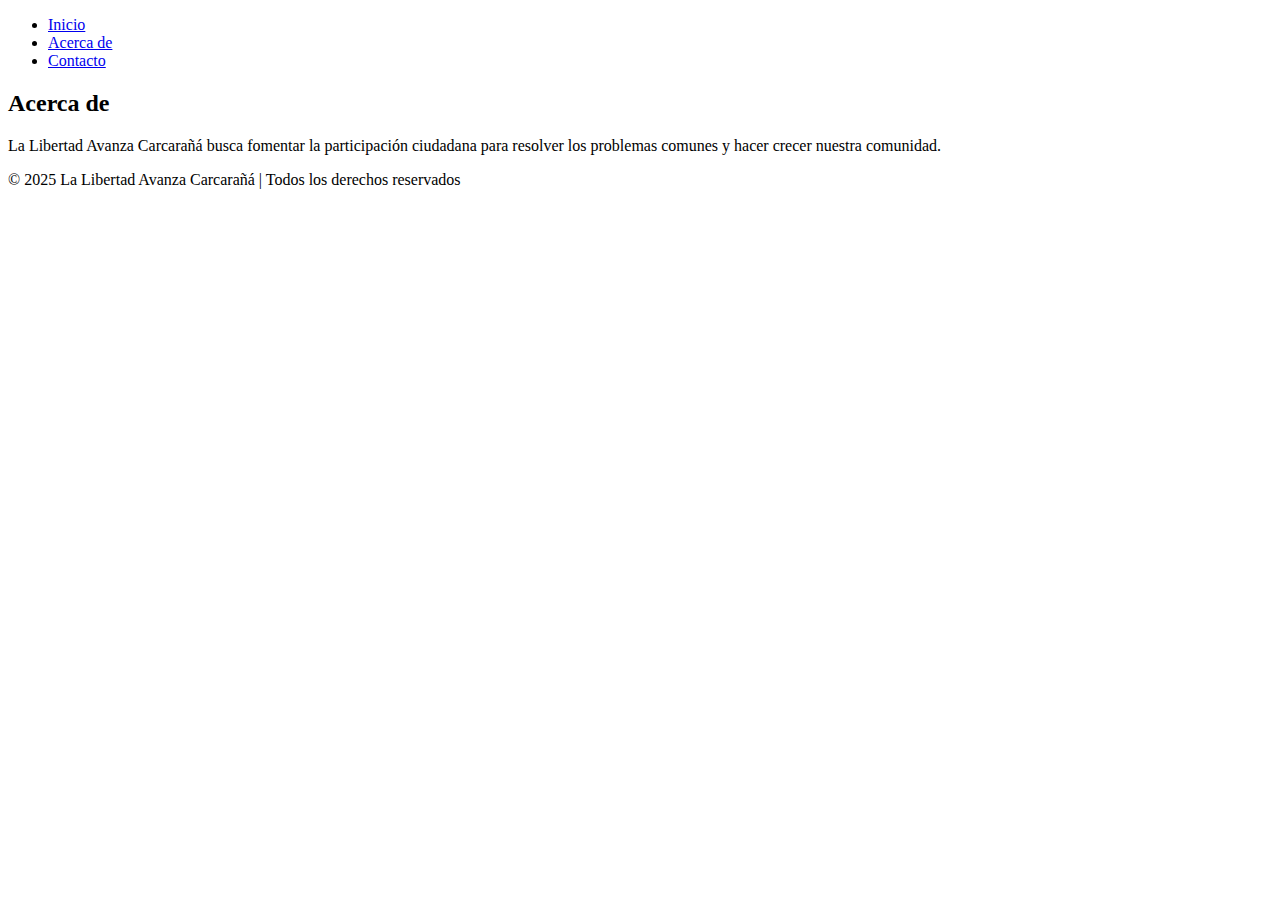
==== acerca.html @ 08d2d50c "Update acerca.html" ====
<!DOCTYPE html>
<html lang="es">
<head>
    <meta charset="UTF-8">
    <meta name="viewport" content="width=device-width, initial-scale=1.0">
    <title>Acerca de | La Libertad Avanza Carcarañá</title>
    <link rel="stylesheet" href="estilos.css">
</head>
<body>
    <!-- Header -->
    <header>
        <nav>
            <ul>
                <li><a href="index.html">Inicio</a></li>
                <li><a href="acerca.html">Acerca de</a></li>
                <li><a href="contacto.html">Contacto</a></li>
            </ul>
        </nav>
    </header>

    <!-- Sección Acerca de -->
    <section id="acerca-de" class="section">
        <h2>Acerca de</h2>
<p>La Libertad Avanza Carcarañá busca fomentar la participación ciudadana para resolver los problemas comunes y hacer crecer nuestra comunidad.</p>
    </section>

    <!-- Footer -->
    <footer>
        <p>&copy; 2025 La Libertad Avanza Carcarañá | Todos los derechos reservados</p>
    </footer>
</body>
</html>
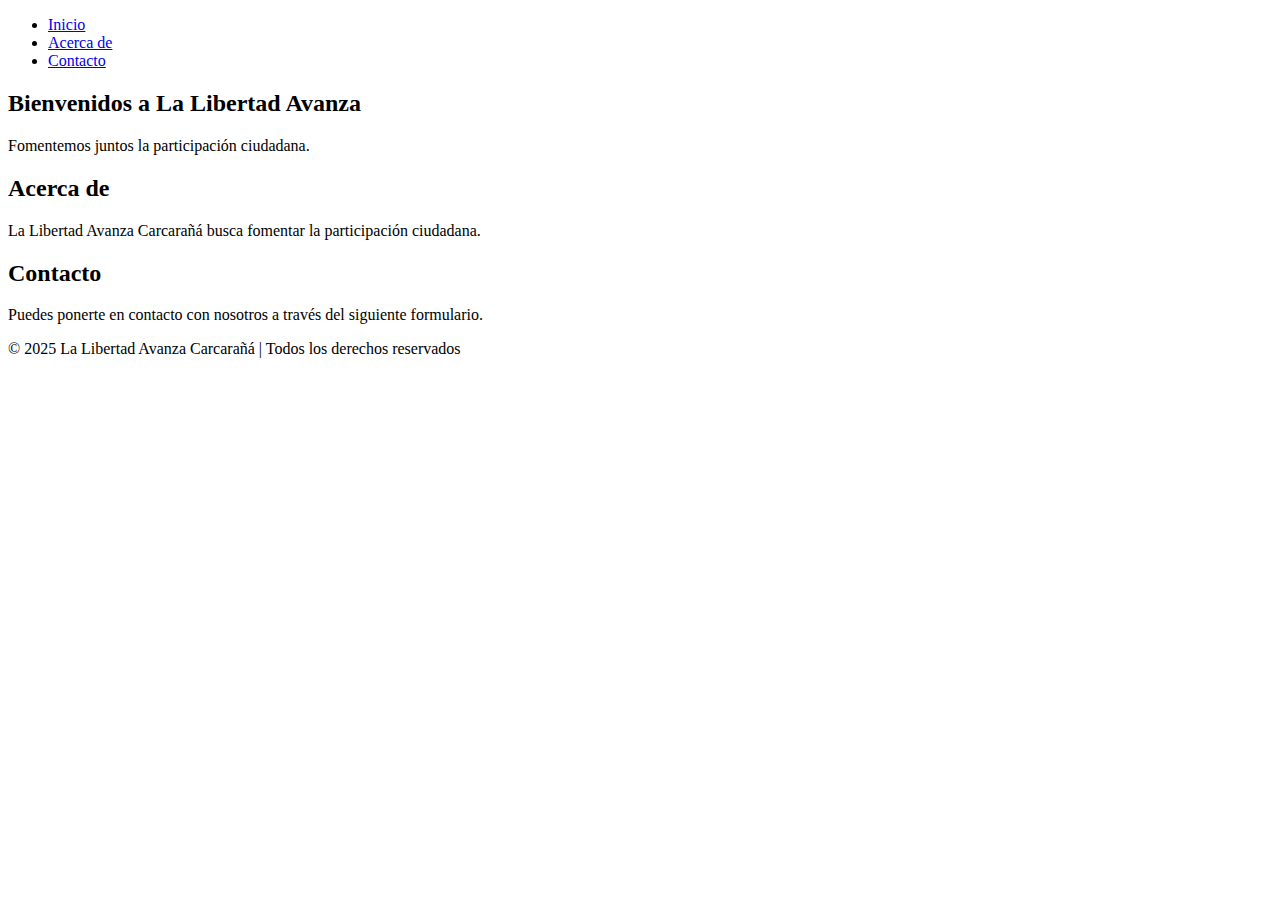
==== commit 7afa7653: "Update acerca.html" ====
--- a/acerca.html
+++ b/acerca.html
@@ -3,7 +3,7 @@
 <head>
     <meta charset="UTF-8">
     <meta name="viewport" content="width=device-width, initial-scale=1.0">
-    <title>Acerca de | La Libertad Avanza Carcarañá</title>
+    <title>La Libertad Avanza Carcarañá</title>
     <link rel="stylesheet" href="estilos.css">
 </head>
 <body>
@@ -18,10 +18,22 @@
         </nav>
     </header>
 
+    <!-- Sección Inicio -->
+    <section id="inicio">
+        <h2>Bienvenidos a La Libertad Avanza</h2>
+        <p>Fomentemos juntos la participación ciudadana.</p>
+    </section>
+
     <!-- Sección Acerca de -->
-    <section id="acerca-de" class="section">
+    <section id="acerca-de">
         <h2>Acerca de</h2>
-<p>La Libertad Avanza Carcarañá busca fomentar la participación ciudadana para resolver los problemas comunes y hacer crecer nuestra comunidad.</p>
+        <p>La Libertad Avanza Carcarañá busca fomentar la participación ciudadana.</p>
+    </section>
+
+    <!-- Sección Contacto -->
+    <section id="contacto">
+        <h2>Contacto</h2>
+        <p>Puedes ponerte en contacto con nosotros a través del siguiente formulario.</p>
     </section>
 
     <!-- Footer -->
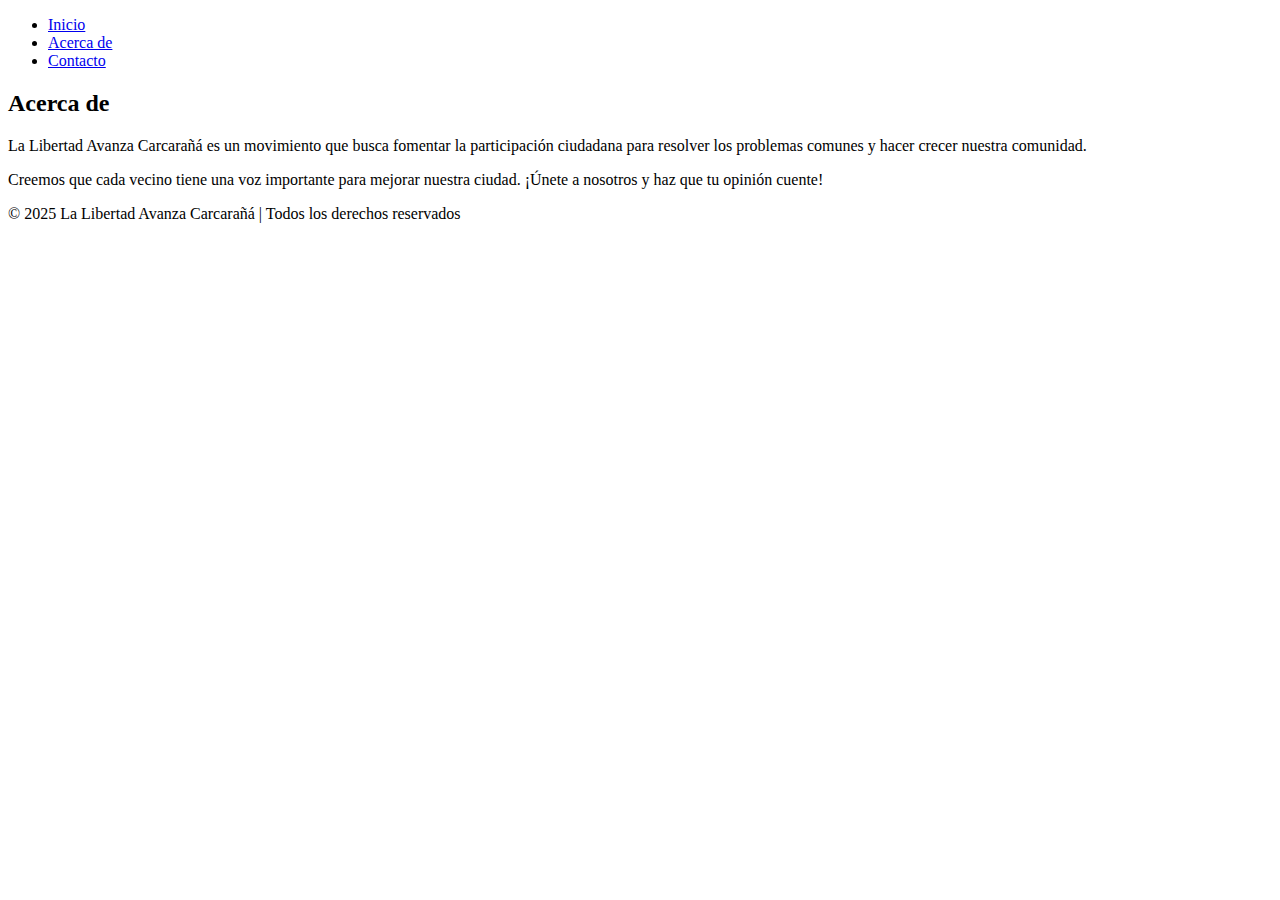
==== commit 65f8072b: "Update acerca.html" ====
--- a/acerca.html
+++ b/acerca.html
@@ -3,7 +3,7 @@
 <head>
     <meta charset="UTF-8">
     <meta name="viewport" content="width=device-width, initial-scale=1.0">
-    <title>La Libertad Avanza Carcarañá</title>
+    <title>Acerca de | La Libertad Avanza Carcarañá</title>
     <link rel="stylesheet" href="estilos.css">
 </head>
 <body>
@@ -18,22 +18,11 @@
         </nav>
     </header>
 
-    <!-- Sección Inicio -->
-    <section id="inicio">
-        <h2>Bienvenidos a La Libertad Avanza</h2>
-        <p>Fomentemos juntos la participación ciudadana.</p>
-    </section>
-
     <!-- Sección Acerca de -->
-    <section id="acerca-de">
+    <section id="acerca-de" class="section">
         <h2>Acerca de</h2>
-        <p>La Libertad Avanza Carcarañá busca fomentar la participación ciudadana.</p>
-    </section>
-
-    <!-- Sección Contacto -->
-    <section id="contacto">
-        <h2>Contacto</h2>
-        <p>Puedes ponerte en contacto con nosotros a través del siguiente formulario.</p>
+        <p>La Libertad Avanza Carcarañá es un movimiento que busca fomentar la participación ciudadana para resolver los problemas comunes y hacer crecer nuestra comunidad.</p>
+        <p>Creemos que cada vecino tiene una voz importante para mejorar nuestra ciudad. ¡Únete a nosotros y haz que tu opinión cuente!</p>
     </section>
 
     <!-- Footer -->
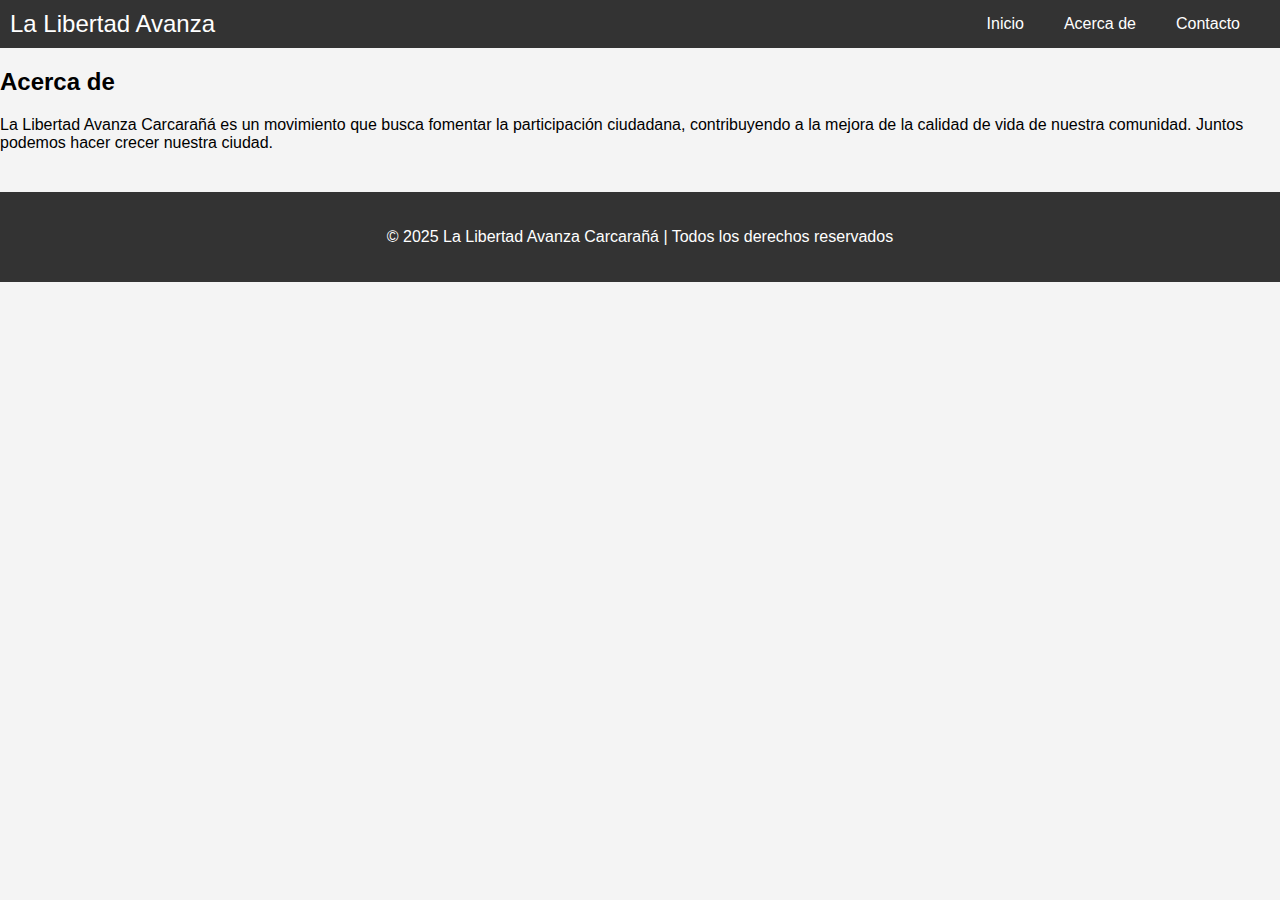
==== commit a4b18233: "Update acerca.html" ====
--- a/acerca.html
+++ b/acerca.html
@@ -3,31 +3,40 @@
 <head>
     <meta charset="UTF-8">
     <meta name="viewport" content="width=device-width, initial-scale=1.0">
+    <meta name="description" content="Acerca de La Libertad Avanza Carcarañá">
+    <meta name="keywords" content="Libertad Avanza, Carcarañá, Participación Ciudadana">
     <title>Acerca de | La Libertad Avanza Carcarañá</title>
-    <link rel="stylesheet" href="estilos.css">
+    <link rel="stylesheet" href="styles.css">
 </head>
 <body>
-    <!-- Header -->
-    <header>
-        <nav>
-            <ul>
-                <li><a href="index.html">Inicio</a></li>
-                <li><a href="acerca.html">Acerca de</a></li>
-                <li><a href="contacto.html">Contacto</a></li>
-            </ul>
-        </nav>
-    </header>
+    <!-- Menú Desplegable -->
+    <nav class="navbar">
+        <div class="logo">La Libertad Avanza</div>
+        <div class="menu-toggle" id="menu-toggle">
+            <span class="bar"></span>
+            <span class="bar"></span>
+            <span class="bar"></span>
+        </div>
+        <ul class="menu" id="menu">
+            <li><a href="index.html">Inicio</a></li>
+            <li><a href="acerca.html">Acerca de</a></li>
+            <li><a href="contacto.html">Contacto</a></li>
+        </ul>
+    </nav>
 
     <!-- Sección Acerca de -->
-    <section id="acerca-de" class="section">
-        <h2>Acerca de</h2>
-        <p>La Libertad Avanza Carcarañá es un movimiento que busca fomentar la participación ciudadana para resolver los problemas comunes y hacer crecer nuestra comunidad.</p>
-        <p>Creemos que cada vecino tiene una voz importante para mejorar nuestra ciudad. ¡Únete a nosotros y haz que tu opinión cuente!</p>
+    <section id="acerca-de">
+        <div class="content">
+            <h2>Acerca de</h2>
+            <p>La Libertad Avanza Carcarañá es un movimiento que busca fomentar la participación ciudadana, contribuyendo a la mejora de la calidad de vida de nuestra comunidad. Juntos podemos hacer crecer nuestra ciudad.</p>
+        </div>
     </section>
 
     <!-- Footer -->
     <footer>
         <p>&copy; 2025 La Libertad Avanza Carcarañá | Todos los derechos reservados</p>
     </footer>
+
+    <script src="script.js"></script>
 </body>
 </html>
--- a/styles.css
+++ b/styles.css
@@ -0,0 +1,249 @@
+/* Estilos generales para el cuerpo de la página */
+body {
+    margin: 0;
+    padding: 0;
+    height: 90%; /* Asegura que el body ocupe toda la altura de la pantalla */
+    
+}
+
+a {
+    text-decoration: none;
+    color: inherit;
+}
+
+/* Estilos generales para el navbar */
+.navbar {
+    background-color: #333;
+    padding: 10px;
+    display: flex;
+    justify-content: space-between;
+    align-items: center;
+}
+
+.navbar .logo {
+    color: white;
+    font-size: 24px;
+}
+
+/* Estilo para el menú */
+.menu {
+    list-style: none;
+    margin: 0;
+    padding: 0;
+    display: flex; /* Mostrar el menú como una fila en pantallas grandes */
+}
+
+.menu li {
+    margin-right: 20px; /* Separación entre los elementos */
+}
+
+.menu li a {
+    color: white;
+    text-decoration: none;
+    padding: 10px;
+    font-size: 16px;
+}
+
+.menu li a:hover {
+    background-color: #555; /* Cambio de fondo al pasar el ratón */
+}
+
+/* Estilo para el botón hamburguesa */
+.menu-toggle {
+    display: none; /* Ocultar el botón hamburguesa en pantallas grandes */
+    cursor: pointer;
+    background-color: transparent;
+    border: none;
+}
+
+.bar {
+    display: block;
+    width: 30px;
+    height: 3px;
+    margin: 6px auto;
+    background-color: white;
+}
+
+/* Media Query para pantallas pequeñas */
+@media (max-width: 768px) {
+    /* Ocultar el menú por defecto en pantallas pequeñas */
+    .menu {
+        display: none;
+        flex-direction: column;
+        width: 100%;
+        background-color: #333; /* Fondo del menú desplegado */
+        position: absolute;
+        top: 60px; /* Separación desde la parte superior */
+        left: 0;
+        padding: 20px;
+        margin: 0;
+    }
+
+    .menu li {
+        width: 100%; /* Aseguramos que cada elemento ocupe el 100% */
+        text-align: center;
+        padding: 10px;
+        border-top: 1px solid #444;
+    }
+
+    /* Mostrar el botón hamburguesa */
+    .menu-toggle {
+        display: block;
+    }
+
+    /* Cuando el menú tenga la clase 'active', mostrarlo */
+    .menu.active {
+        display: block;
+    }
+}
+
+/* Mejorar el tamaño y espacio en pantallas grandes */
+@media (min-width: 769px) {
+    .menu {
+        display: flex; /* Menú en fila en pantallas grandes */
+    }
+
+    .menu li {
+        margin-right: 20px;
+    }
+}
+
+/* Estilos del formulario de reclamo */
+#formulario {
+    max-width: 900px;
+    margin: 50px auto;
+    padding: 20px;
+    background-color: white;
+    border-radius: 10px;
+    box-shadow: 0 4px 8px rgba(0, 0, 0, 0.1);
+    box-sizing: border-box;
+}
+
+#formulario h2 {
+    text-align: center;
+    font-size: 2rem;
+    margin-bottom: 10px;
+    color: #333;
+}
+
+#formulario p {
+    text-align: center;
+    font-size: 1.2rem;
+    margin-bottom: 30px;
+    color: #666;
+}
+
+/* Diseño en dos columnas */
+.form-row {
+    display: flex;
+    flex-wrap: wrap;
+    gap: 20px;
+}
+.form-column {
+    flex: 1;
+    min-width: 250px;
+}
+
+/* Estilo de los campos de entrada */
+label {
+    display: block;
+    font-weight: bold;
+    margin-bottom: 5px;
+    color: #333;
+}
+
+input, textarea, select {
+    width: 100%;
+    padding: 10px;
+    margin-bottom: 15px;
+    border: 1px solid #ccc;
+    border-radius: 5px;
+    font-size: 1rem;
+}
+
+textarea {
+    resize: vertical;
+}
+
+/* Botón de reclamo */
+.btn-reclamo {
+    background-color: #6a1b9a; /* Color morado */;
+    color: white;
+    padding: 15px 30px; /* Ajusta el tamaño del botón */
+    font-size: 1.2rem;
+    border: none;
+    border-radius: 5px;
+    cursor: pointer;
+    width: 50%; /* Puedes ajustar el ancho si lo deseas */
+    max-width: 300px; /* Evita que el botón se haga demasiado grande */
+    display: block; /* Lo hace un bloque para que ocupe toda la línea */
+    margin: 20px auto; /* Centrado y un margen superior e inferior */
+}
+
+button:hover {
+    background-color: #9c4dcc; /* Tono más claro de morado cuando pasa el puntero */
+}
+
+/* Pie de página */
+footer {
+    background-color: #333;
+    color: white;
+    text-align: center;
+    padding: 20px; /* Espaciado alrededor del pie */
+    margin-top: 40px; /* Esto crea espacio entre el contenido y el pie */
+    position: relative; /* Asegura que el pie no se solape */
+}
+
+/* Responsividad para dispositivos móviles */
+@media (max-width: 300px) {
+    .form-row {
+        flex-direction: column;
+    }
+
+    .form-column {
+        width: 100%;
+    }
+
+    button {
+        width: auto;
+        margin: 0 auto;
+    }
+}
+
+
+
+/* Estilos generales */
+body {
+    font-family: Arial, sans-serif;
+    margin: 0;
+    padding: 0;
+    background-color: #f4f4f4;
+}
+
+/* Estilos para el Header */
+header {
+    background-color: #333;
+    padding: 10px 0;
+}
+
+header nav ul {
+    list-style-type: none;
+    text-align: center;
+    margin: 0;
+    padding: 0;
+}
+
+header nav ul li {
+    display: inline;
+    margin-right: 20px;
+}
+
+header nav ul li a {
+    color: white;
+    text-decoration: none;
+    font-size: 1.2rem;
+}
+
+header nav ul li a:hover {
+    text-decoration: underline;
+}
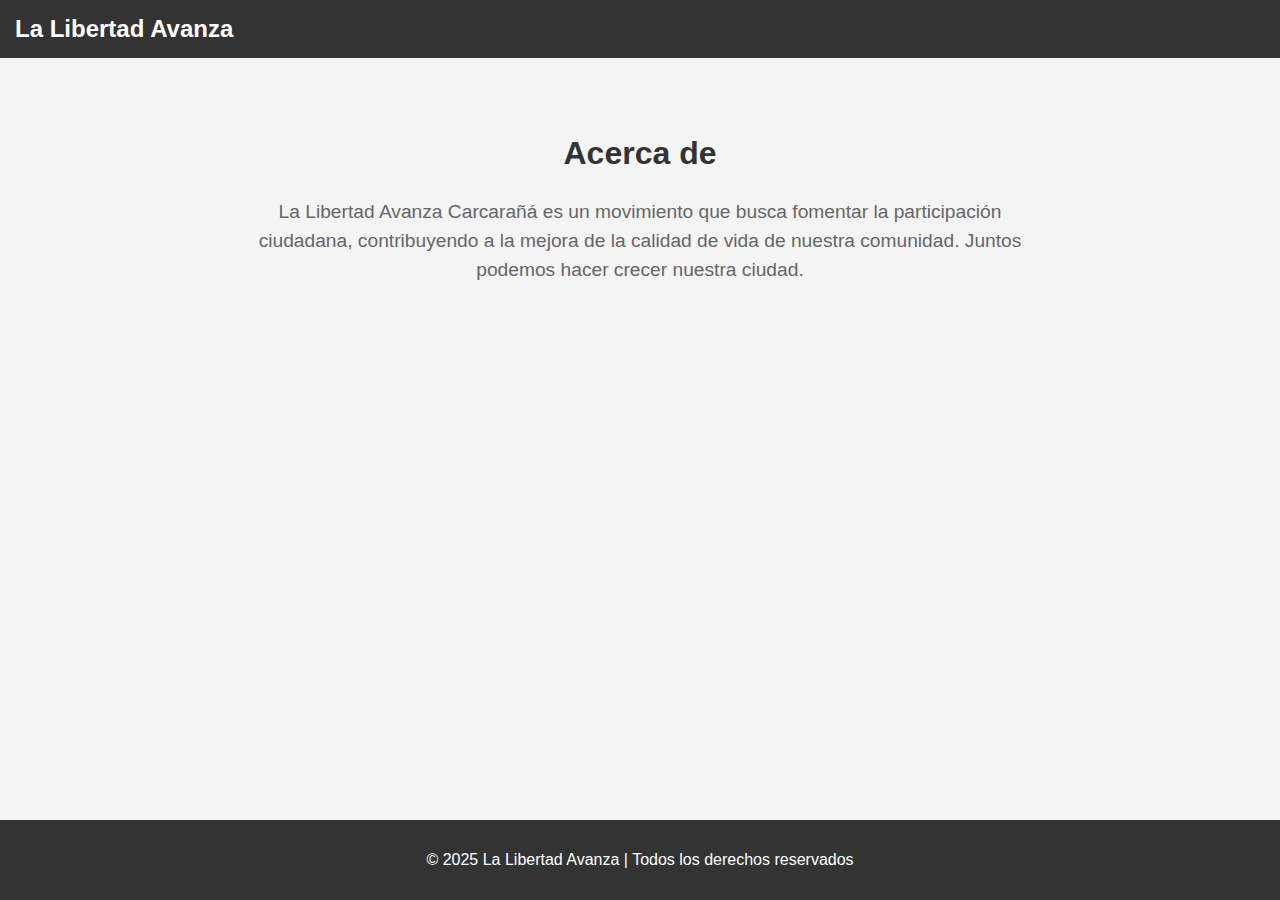
==== commit 9a3ca9fa: "Update acerca.html" ====
--- a/acerca.html
+++ b/acerca.html
@@ -34,7 +34,7 @@
 
     <!-- Footer -->
     <footer>
-        <p>&copy; 2025 La Libertad Avanza Carcarañá | Todos los derechos reservados</p>
+        <p>&copy; 2025 La Libertad Avanza | Todos los derechos reservados</p>
     </footer>
 
     <script src="script.js"></script>
--- a/styles.css
+++ b/styles.css
@@ -1,3 +1,147 @@
+/* Estilos solo inicio */
+body {
+    font-family: Arial, sans-serif;
+    margin: 0;
+    padding: 0;
+}
+
+/* Estilos para el menú */
+#navbar {
+    display: flex;
+    justify-content: space-between;
+    align-items: center;
+    background-color: #333;
+    padding: 10px;
+}
+
+#navbar .logo {
+    color: white;
+    font-size: 1.5rem;
+}
+
+#navbar .menu {
+    display: flex;
+    list-style: none;
+    margin: 0;
+    padding: 0;
+}
+
+#navbar .menu li {
+    margin: 0 15px;
+}
+
+#navbar .menu a {
+    color: white;
+    text-decoration: none;
+    font-size: 1rem;
+}
+
+#menu-toggle {
+    display: none;
+    flex-direction: column;
+    cursor: pointer;
+}
+
+#menu-toggle .bar {
+    width: 25px;
+    height: 3px;
+    background-color: white;
+    margin: 4px 0;
+}
+
+/* Sección "Inicio" */
+#inicio {
+    position: relative;
+    text-align: center;
+}
+
+#hero-image {
+    position: relative;
+}
+
+#hero-img {
+    width: 100%;
+    height: auto;
+    max-height: 500px;
+    object-fit: cover;
+}
+
+#hero-text {
+    position: absolute;
+    top: 50%;
+    left: 50%;
+    transform: translate(-50%, -50%);
+    color: white;
+    text-align: center;
+    z-index: 10;
+}
+
+#hero-text h2 {
+    font-size: 2rem;
+    margin: 10px 0;
+}
+
+#hero-text p {
+    font-size: 1.1rem;
+    margin-bottom: 20px;
+}
+
+#btn-reclamo {
+    padding: 12px 25px;
+    font-size: 1rem;
+    background-color: #333;
+    color: white;
+    border: none;
+    border-radius: 5px;
+    cursor: pointer;
+    text-transform: uppercase;
+    transition: background-color 0.3s;
+}
+
+#btn-reclamo:hover {
+    background-color: #555;
+}
+
+/* Estilo del pie de página */
+#footer {
+    background-color: #333;
+    color: white;
+    text-align: center;
+    padding: 10px 0;
+    position: relative;
+    bottom: 0;
+    width: 100%;
+}
+
+/* Estilos para móviles */
+@media (max-width: 768px) {
+    #navbar .menu {
+        display: none;
+        flex-direction: column;
+        align-items: center;
+    }
+
+    #menu-toggle {
+        display: flex;
+    }
+
+    #navbar .menu.active {
+        display: flex;
+    }
+
+    #hero-text h2 {
+        font-size: 1.5rem;
+    }
+
+    #hero-text p {
+        font-size: 1rem;
+    }
+}
+
+
+
+
+
 /* Estilos generales para el cuerpo de la página */
 body {
     margin: 0;
@@ -247,3 +391,119 @@
 header nav ul li a:hover {
     text-decoration: underline;
 }
+
+
+/* base general ACERCA DE */
+
+/* Estilo base para el cuerpo */
+body {
+    font-family: Arial, sans-serif;
+    margin: 0;
+    padding: 0;
+    background-color: #f4f4f4;
+}
+
+/* Menú superior */
+.navbar {
+    display: flex;
+    justify-content: space-between;
+    align-items: center;
+    background-color: #333;
+    padding: 15px;
+    position: relative;
+    z-index: 1000;
+}
+
+.navbar .logo {
+    color: white;
+    font-size: 1.5rem;
+    font-weight: bold;
+}
+
+.menu {
+    list-style: none;
+    display: flex;
+    margin: 0;
+    padding: 0;
+}
+
+.menu li {
+    margin: 0 10px;
+}
+
+.menu li a {
+    color: white;
+    text-decoration: none;
+    padding: 10px;
+    display: block;
+}
+
+.menu li a:hover {
+    background-color: #575757;
+}
+
+/* Estilo para el botón hamburguesa */
+.menu-toggle {
+    display: none;
+    cursor: pointer;
+    flex-direction: column;
+}
+
+.menu-toggle .bar {
+    width: 25px;
+    height: 3px;
+    background-color: white;
+    margin: 4px 0;
+}
+
+/* Estilo para la sección Acerca de */
+#acerca-de {
+    padding: 50px 15px;
+    text-align: center;
+}
+
+#acerca-de h2 {
+    font-size: 2rem;
+    color: #333;
+}
+
+#acerca-de p {
+    font-size: 1.2rem;
+    color: #666;
+    line-height: 1.5;
+    max-width: 800px;
+    margin: 20px auto;
+}
+
+/* Estilo del footer */
+footer {
+    background-color: #333;
+    color: white;
+    text-align: center;
+    padding: 15px 0;
+    position: fixed;
+    bottom: 0;
+    width: 100%;
+}
+
+/* Responsividad para el menú hamburguesa */
+@media screen and (min-width: 1024px) {
+    .menu {
+        display: none;
+        width: 100%;
+        flex-direction: column;
+    }
+
+    .menu.active {
+        display: block;
+    }
+
+    .menu li {
+        text-align: center;
+        width: 100%;
+    }
+
+    .menu-toggle {
+        display: flex;
+    }
+}
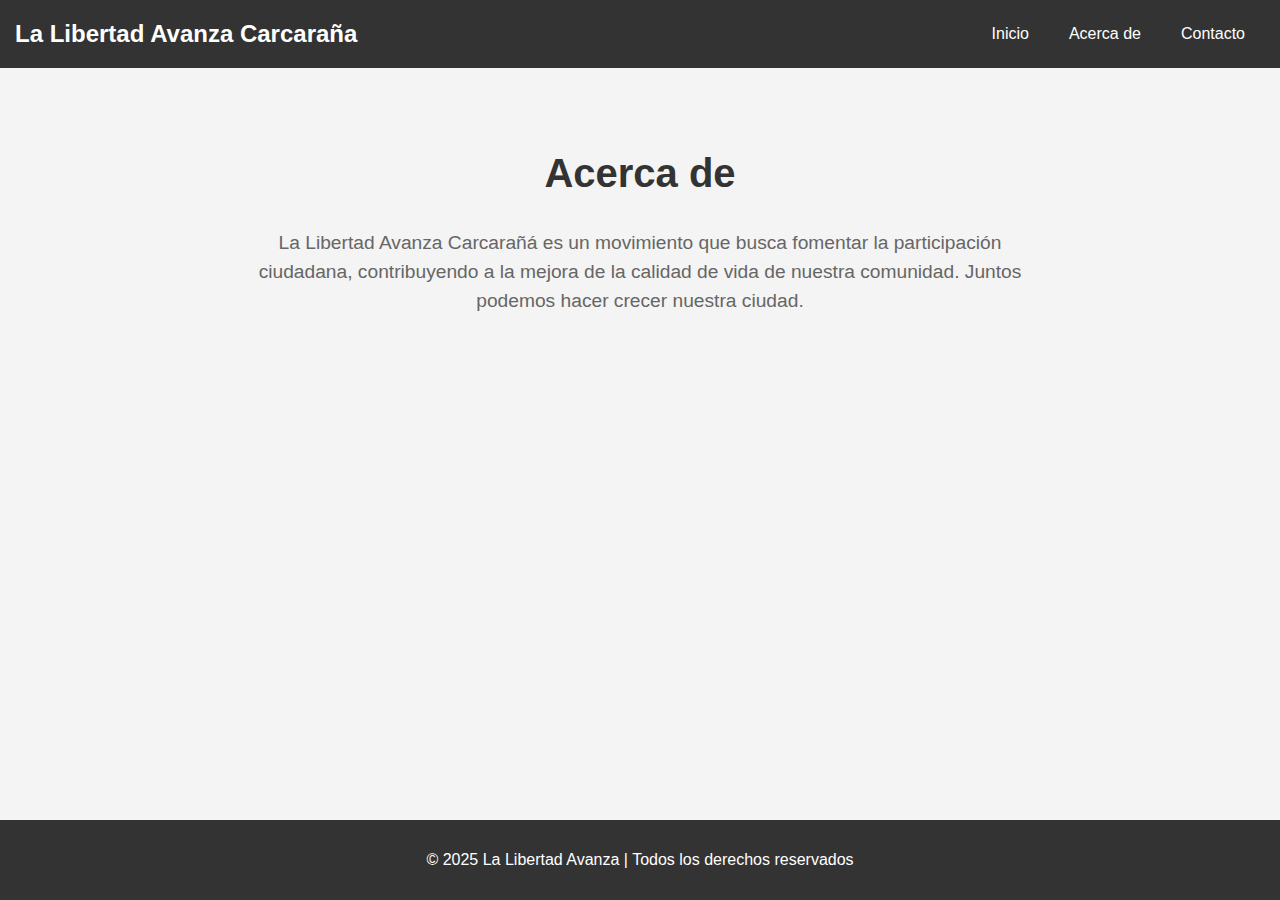
==== commit b1118dcd: "Update acerca.html" ====
--- a/acerca.html
+++ b/acerca.html
@@ -11,7 +11,7 @@
 <body>
     <!-- Menú Desplegable -->
     <nav class="navbar">
-        <div class="logo">La Libertad Avanza</div>
+        <div class="logo">La Libertad Avanza Carcaraña</div>
         <div class="menu-toggle" id="menu-toggle">
             <span class="bar"></span>
             <span class="bar"></span>
@@ -23,7 +23,6 @@
             <li><a href="contacto.html">Contacto</a></li>
         </ul>
     </nav>
-
     <!-- Sección Acerca de -->
     <section id="acerca-de">
         <div class="content">
--- a/styles.css
+++ b/styles.css
@@ -1,255 +1,116 @@
-/* Estilos solo inicio */
+/* Estructura General del Documento */
 body {
     font-family: Arial, sans-serif;
     margin: 0;
     padding: 0;
-}
-
-/* Estilos para el menú */
-#navbar {
+    background-color: #f4f4f4;
+    padding-bottom: 90px; /* O el tamaño que prefieras, dependiendo del tamaño del pie de página */
+}
+
+/* Menú de Navegación */
+.navbar {
     display: flex;
     justify-content: space-between;
     align-items: center;
     background-color: #333;
     padding: 10px;
-}
-
-#navbar .logo {
+    position: relative;
+    z-index: 1000;
+}
+
+.navbar .logo {
     color: white;
     font-size: 1.5rem;
-}
-
-#navbar .menu {
-    display: flex;
+    font-weight: bold;
+}
+
+.menu {
     list-style: none;
+    display: flex;
     margin: 0;
     padding: 0;
 }
 
-#navbar .menu li {
-    margin: 0 15px;
-}
-
-#navbar .menu a {
+.menu li {
+    margin: 0 10px;
+}
+
+.menu li a {
     color: white;
     text-decoration: none;
-    font-size: 1rem;
-}
-
-#menu-toggle {
-    display: none;
-    flex-direction: column;
-    cursor: pointer;
-}
-
-#menu-toggle .bar {
-    width: 25px;
-    height: 3px;
-    background-color: white;
-    margin: 4px 0;
-}
-
-/* Sección "Inicio" */
+    padding: 10px;
+    display: block;
+}
+
+.menu li a:hover {
+    background-color: #575757;
+}
+
+
+}
+/* Estilos de la sección de "Inicio" */
 #inicio {
-    position: relative;
-    text-align: center;
-}
-
-#hero-image {
-    position: relative;
-}
-
-#hero-img {
+    background-image: url('imagen-inicio.jpg'); /* Foto de fondo para la sección de inicio */
+    background-size: cover;
+    background-position: center center;
+    background-attachment: fixed;
+    padding: 60px 0;
+    text-align: center;
+    color: white;
+}
+/* la imagen está en un contenedor */
+#inicio img {
     width: 100%;
-    height: auto;
-    max-height: 500px;
-    object-fit: cover;
-}
-
-#hero-text {
-    position: absolute;
-    top: 50%;
-    left: 50%;
-    transform: translate(-50%, -50%);
-    color: white;
-    text-align: center;
-    z-index: 10;
-}
-
-#hero-text h2 {
-    font-size: 2rem;
-    margin: 10px 0;
-}
-
-#hero-text p {
-    font-size: 1.1rem;
+    height: auto; /* Mantiene la proporción */
+    object-fit: cover; /* Hace que la imagen se ajuste al contenedor sin distorsionarse */
+}
+
+#inicio h1 {
+    font-size: 3rem;
     margin-bottom: 20px;
 }
 
+#inicio p {
+    font-size: 1.2rem;
+    margin-bottom: 30px;
+}
+
 #btn-reclamo {
-    padding: 12px 25px;
-    font-size: 1rem;
-    background-color: #333;
-    color: white;
+    background-color: #6a1b9a;
+    color: white;
+    padding: 15px 30px;
+    font-size: 1.2rem;
     border: none;
     border-radius: 5px;
     cursor: pointer;
-    text-transform: uppercase;
-    transition: background-color 0.3s;
+    width: 50%;
+    max-width: 300px;
+    display: block;
+    margin: 0 auto;
 }
 
 #btn-reclamo:hover {
-    background-color: #555;
-}
-
-/* Estilo del pie de página */
-#footer {
-    background-color: #333;
-    color: white;
-    text-align: center;
-    padding: 10px 0;
-    position: relative;
-    bottom: 0;
-    width: 100%;
-}
-
-/* Estilos para móviles */
-@media (max-width: 768px) {
-    #navbar .menu {
-        display: none;
-        flex-direction: column;
-        align-items: center;
-    }
-
-    #menu-toggle {
-        display: flex;
-    }
-
-    #navbar .menu.active {
-        display: flex;
-    }
-
-    #hero-text h2 {
-        font-size: 1.5rem;
-    }
-
-    #hero-text p {
-        font-size: 1rem;
-    }
-}
-
-
-
-
-
-/* Estilos generales para el cuerpo de la página */
-body {
-    margin: 0;
-    padding: 0;
-    height: 90%; /* Asegura que el body ocupe toda la altura de la pantalla */
-    
-}
-
-a {
-    text-decoration: none;
-    color: inherit;
-}
-
-/* Estilos generales para el navbar */
-.navbar {
-    background-color: #333;
-    padding: 10px;
-    display: flex;
-    justify-content: space-between;
-    align-items: center;
-}
-
-.navbar .logo {
-    color: white;
-    font-size: 24px;
-}
-
-/* Estilo para el menú */
-.menu {
-    list-style: none;
-    margin: 0;
-    padding: 0;
-    display: flex; /* Mostrar el menú como una fila en pantallas grandes */
-}
-
-.menu li {
-    margin-right: 20px; /* Separación entre los elementos */
-}
-
-.menu li a {
-    color: white;
-    text-decoration: none;
-    padding: 10px;
-    font-size: 16px;
-}
-
-.menu li a:hover {
-    background-color: #555; /* Cambio de fondo al pasar el ratón */
-}
-
-/* Estilo para el botón hamburguesa */
-.menu-toggle {
-    display: none; /* Ocultar el botón hamburguesa en pantallas grandes */
-    cursor: pointer;
-    background-color: transparent;
-    border: none;
-}
-
-.bar {
-    display: block;
-    width: 30px;
-    height: 3px;
-    margin: 6px auto;
-    background-color: white;
-}
-
-/* Media Query para pantallas pequeñas */
-@media (max-width: 768px) {
-    /* Ocultar el menú por defecto en pantallas pequeñas */
-    .menu {
-        display: none;
-        flex-direction: column;
-        width: 100%;
-        background-color: #333; /* Fondo del menú desplegado */
-        position: absolute;
-        top: 60px; /* Separación desde la parte superior */
-        left: 0;
-        padding: 20px;
-        margin: 0;
-    }
-
-    .menu li {
-        width: 100%; /* Aseguramos que cada elemento ocupe el 100% */
-        text-align: center;
-        padding: 10px;
-        border-top: 1px solid #444;
-    }
-
-    /* Mostrar el botón hamburguesa */
-    .menu-toggle {
-        display: block;
-    }
-
-    /* Cuando el menú tenga la clase 'active', mostrarlo */
-    .menu.active {
-        display: block;
-    }
-}
-
-/* Mejorar el tamaño y espacio en pantallas grandes */
-@media (min-width: 769px) {
-    .menu {
-        display: flex; /* Menú en fila en pantallas grandes */
-    }
-
-    .menu li {
-        margin-right: 20px;
-    }
+    background-color: #9c4dcc;
+}
+
+/* Estilos de la sección "Acerca de" */
+#acerca-de {
+    padding: 50px 15px;
+    text-align: center;
+    background-color: #f4f4f4;
+}
+
+#acerca-de h2 {
+    font-size: 2.5rem;
+    color: #333;
+}
+
+#acerca-de p {
+    font-size: 1.2rem;
+    color: #666;
+    line-height: 1.5;
+    max-width: 800px;
+    margin: 20px auto;
 }
 
 /* Estilos del formulario de reclamo */
@@ -328,82 +189,70 @@
     background-color: #9c4dcc; /* Tono más claro de morado cuando pasa el puntero */
 }
 
-/* Pie de página */
+/* Pie de Página Fijo */
 footer {
     background-color: #333;
     color: white;
     text-align: center;
-    padding: 20px; /* Espaciado alrededor del pie */
-    margin-top: 40px; /* Esto crea espacio entre el contenido y el pie */
-    position: relative; /* Asegura que el pie no se solape */
-}
-
-/* Responsividad para dispositivos móviles */
-@media (max-width: 300px) {
-    .form-row {
+    padding: 15px 0;
+    position: fixed;
+    bottom: 0;
+    left: 0;
+    width: 100%; /* Asegura que el pie ocupe toda la pantalla */    
+}
+
+/* Responsividad para móviles */
+@media (max-width: 768px) {
+    #inicio h1 {
+        font-size: 2rem;
+    }
+
+    #inicio p {
+        font-size: 1rem;
+    }
+
+    #contacto h2 {
+        font-size: 2rem;
+    }
+
+    #contacto p {
+        font-size: 1rem;
+    }
+
+    #contacto-redes {
         flex-direction: column;
-    }
-
-    .form-column {
+        gap: 20px;
+    }
+
+    #contacto-redes a {
+        width: 20px;
+        height: 20px;
+    }
+}
+
+#inicio img {
+    width: 100%;
+    height: auto;
+}
+
+/* En pantallas más pequeñas */
+@media (max-width: 768px) {
+    #inicio img {
         width: 100%;
-    }
-
-    button {
-        width: auto;
-        margin: 0 auto;
-    }
-}
-
-
-
-/* Estilos generales */
-body {
-    font-family: Arial, sans-serif;
-    margin: 0;
-    padding: 0;
-    background-color: #f4f4f4;
-}
-
-/* Estilos para el Header */
-header {
-    background-color: #333;
-    padding: 10px 0;
-}
-
-header nav ul {
-    list-style-type: none;
-    text-align: center;
-    margin: 0;
-    padding: 0;
-}
-
-header nav ul li {
-    display: inline;
-    margin-right: 20px;
-}
-
-header nav ul li a {
-    color: white;
-    text-decoration: none;
-    font-size: 1.2rem;
-}
-
-header nav ul li a:hover {
-    text-decoration: underline;
-}
-
-
-/* base general ACERCA DE */
-
-/* Estilo base para el cuerpo */
-body {
-    font-family: Arial, sans-serif;
-    margin: 0;
-    padding: 0;
-    background-color: #f4f4f4;
-}
-
-/* Menú superior */
+        height: auto;
+    }
+}
+
+/* En pantallas grandes */
+@media (min-width: 1024px) {
+    #inicio img {
+        width: 100%;
+        max-height: 600px; /* Ajusta la altura máxima para pantallas grandes */
+    }
+}
+
+
+/* Estilo para el menú de navegación */
 .navbar {
     display: flex;
     justify-content: space-between;
@@ -411,15 +260,34 @@
     background-color: #333;
     padding: 15px;
     position: relative;
-    z-index: 1000;
-}
-
+}
+
+/* Estilo para el logo */
 .navbar .logo {
     color: white;
     font-size: 1.5rem;
     font-weight: bold;
 }
 
+/* Estilo para el botón de hamburguesa */
+.menu-toggle {
+    display: flex;
+    flex-direction: column;
+    cursor: pointer;
+    position: absolute; /* Esto asegura que el botón esté fijo en la esquina */
+    top: 15px; /* Ajuste para la parte superior */
+    right: 15px; /* Ajuste para la parte derecha */
+    z-index: 1000; /* Asegura que esté por encima de otros elementos */
+}
+
+.menu-toggle .bar {
+    width: 30px;
+    height: 4px;
+    background-color: white;
+    margin: 5px 0; /* Espacio entre las líneas */
+}
+
+/* Menú de navegación */
 .menu {
     list-style: none;
     display: flex;
@@ -427,28 +295,51 @@
     padding: 0;
 }
 
-.menu li {
-    margin: 0 10px;
-}
-
-.menu li a {
-    color: white;
-    text-decoration: none;
-    padding: 10px;
-    display: block;
-}
-
-.menu li a:hover {
-    background-color: #575757;
-}
-
-/* Estilo para el botón hamburguesa */
+/* Estilos para el menú en pantallas pequeñas */
+@media screen and (max-width: 768px) {
+    .menu {
+        display: none;
+        width: 100%;
+        flex-direction: column;
+    }
+
+    .menu.active {
+        display: block;
+    }
+
+    /* Mostrar el botón hamburguesa en pantallas pequeñas */
+    .menu-toggle {
+        display: flex;
+    }
+
+    .menu li {
+        text-align: center;
+        padding: 15px;
+        background-color: #333;
+        width: 100%;
+    }
+
+    .menu li a {
+        color: white;
+        text-decoration: none;
+        font-size: 1.2rem;
+    }
+}
+
+
+
+
+/* Estilo del botón hamburguesa, nuevo intento */
 .menu-toggle {
-    display: none;
+    display: none; /* Ocultar por defecto */
     cursor: pointer;
     flex-direction: column;
-}
-
+    position: absolute;
+    top: 20px; /* Espacio desde la parte superior */
+    right: 20px; /* Alinearlo a la derecha */
+}
+
+/* Estilo de las barras del botón hamburguesa */
 .menu-toggle .bar {
     width: 25px;
     height: 3px;
@@ -456,54 +347,60 @@
     margin: 4px 0;
 }
 
-/* Estilo para la sección Acerca de */
-#acerca-de {
-    padding: 50px 15px;
-    text-align: center;
-}
-
-#acerca-de h2 {
-    font-size: 2rem;
-    color: #333;
-}
-
-#acerca-de p {
-    font-size: 1.2rem;
-    color: #666;
-    line-height: 1.5;
-    max-width: 800px;
-    margin: 20px auto;
-}
-
-/* Estilo del footer */
-footer {
-    background-color: #333;
-    color: white;
-    text-align: center;
-    padding: 15px 0;
-    position: fixed;
-    bottom: 0;
-    width: 100%;
-}
-
-/* Responsividad para el menú hamburguesa */
-@media screen and (min-width: 1024px) {
+/* Para pantallas pequeñas (por debajo de 768px) */
+@media screen and (max-width: 768px) {
+    /* Mostrar el botón hamburguesa */
+    .menu-toggle {
+        display: flex;
+    }
+
+    /* Menú oculto por defecto */
     .menu {
         display: none;
         width: 100%;
         flex-direction: column;
-    }
-
+        background-color: #333; /* Fondo oscuro para el menú */
+        position: absolute;
+        top: 60px; /* Para que no se solape con el botón */
+        left: 0;
+        padding: 15px;
+    }
+
+    /* Mostrar el menú cuando tenga la clase active */
     .menu.active {
         display: block;
     }
 
+    /* Enlaces del menú */
     .menu li {
         text-align: center;
-        width: 100%;
-    }
-
-    .menu-toggle {
-        display: flex;
-    }
-}
+        margin: 10px 0;
+    }
+
+    .menu li a {
+        color: white;
+        text-decoration: none;
+        padding: 10px;
+        font-size: 1.2rem;
+    }
+
+    .menu li a:hover {
+        background-color: #575757;
+    }
+}
+
+
+/* Fondo de la página de contacto */
+#contacto {
+    background-image: url('tu-imagen.jpg'); /* Asegúrate de reemplazar con el nombre correcto de tu imagen */
+    background-size: cover;
+    background-position: center;
+    height: 100vh; /* Hace que la imagen cubra todo el alto de la pantalla */
+    display: flex;
+    justify-content: center;
+    align-items: center;
+    flex-direction: column;
+    text-align: center;
+    color: white;
+    padding: 20px;
+}
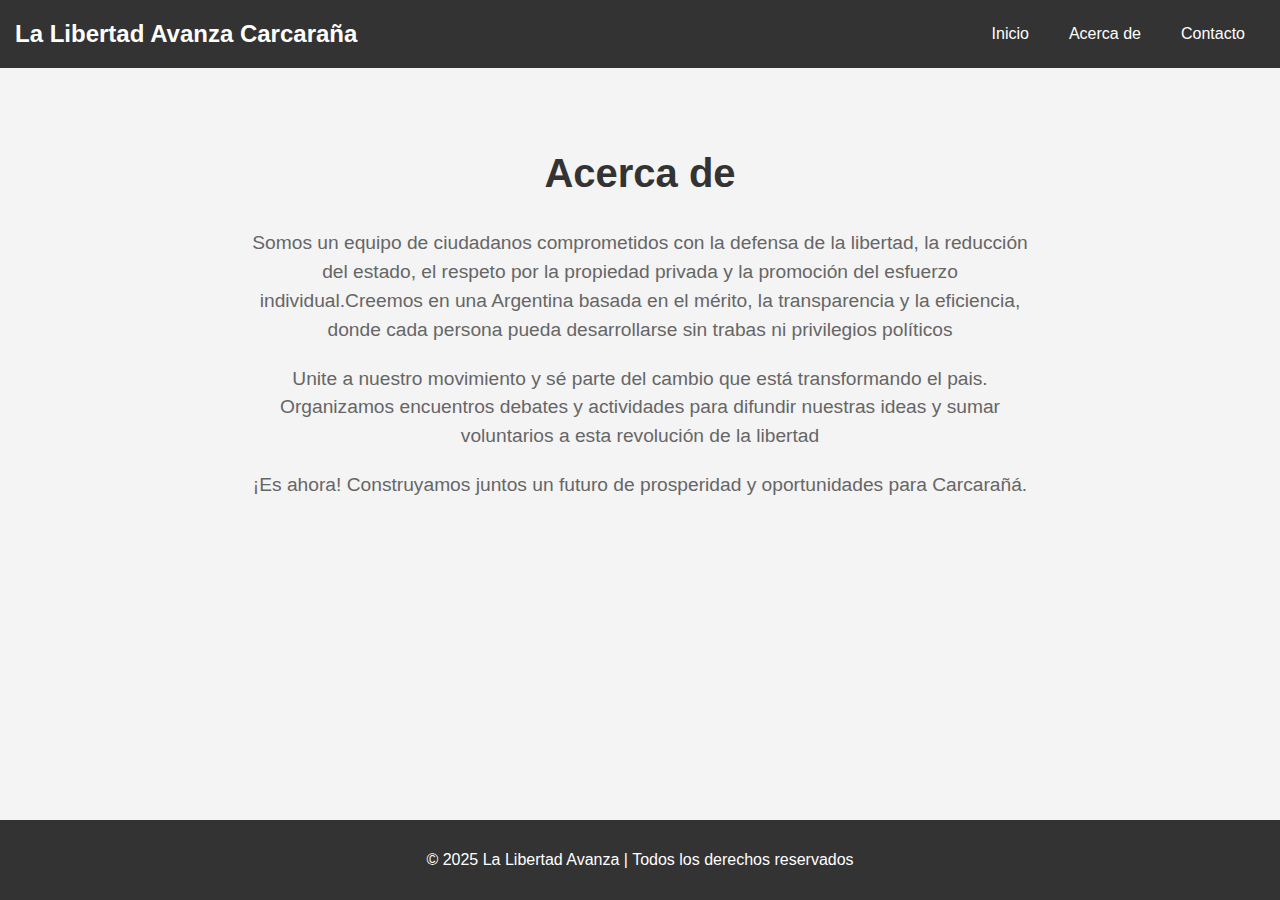
==== commit be4144cc: "Update acerca.html" ====
--- a/acerca.html
+++ b/acerca.html
@@ -27,7 +27,9 @@
     <section id="acerca-de">
         <div class="content">
             <h2>Acerca de</h2>
-            <p>La Libertad Avanza Carcarañá es un movimiento que busca fomentar la participación ciudadana, contribuyendo a la mejora de la calidad de vida de nuestra comunidad. Juntos podemos hacer crecer nuestra ciudad.</p>
+            <p>Somos un equipo de ciudadanos comprometidos con la defensa de la libertad, la reducción del estado, el respeto por la propiedad privada y la promoción del esfuerzo individual.Creemos en una Argentina basada en el mérito, la transparencia y la eficiencia, donde cada persona pueda desarrollarse sin trabas ni privilegios políticos</p>
+            <p>Unite a nuestro movimiento y sé parte del cambio que está transformando el pais. Organizamos encuentros debates y actividades para difundir nuestras ideas y sumar voluntarios a esta revolución de la libertad</p>
+            <p>¡Es ahora! Construyamos juntos un futuro de prosperidad y oportunidades para Carcarañá.</p>
         </div>
     </section>
 
